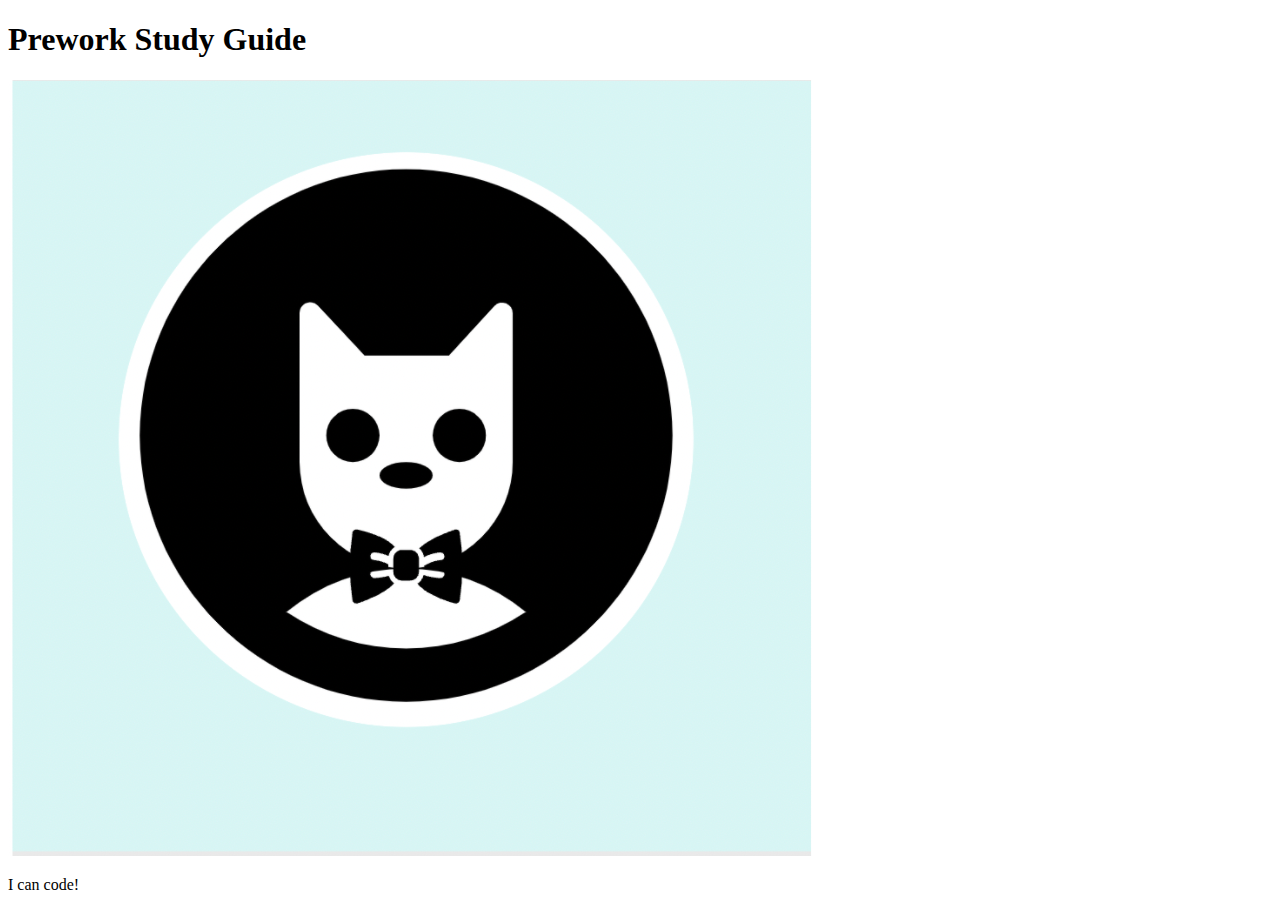
==== prework-study-guide/index.html @ ba93833a "add starter code" ====
<!DOCTYPE html>
<html lang="en">
  <head>
    <meta charset="UTF-8" />
    <meta http-equiv="X-UA-Compatible" content="IE=edge" />
    <meta name="viewport" content="width=device-width, initial-scale=1.0" />
    <title>Prework Study Guide</title>
  </head>
  <body>
    <header id="top">
      <h1>Prework Study Guide</h1>
      <img src="./assets/bowtie-cat.png" alt="Profile image of cat wearing a bow tie." />
    </header>
    <main>
      <!-- Student code goes here -->
    </main>

    <footer>
      <p>I can code!</p>
    </footer>
  </body>
</html>
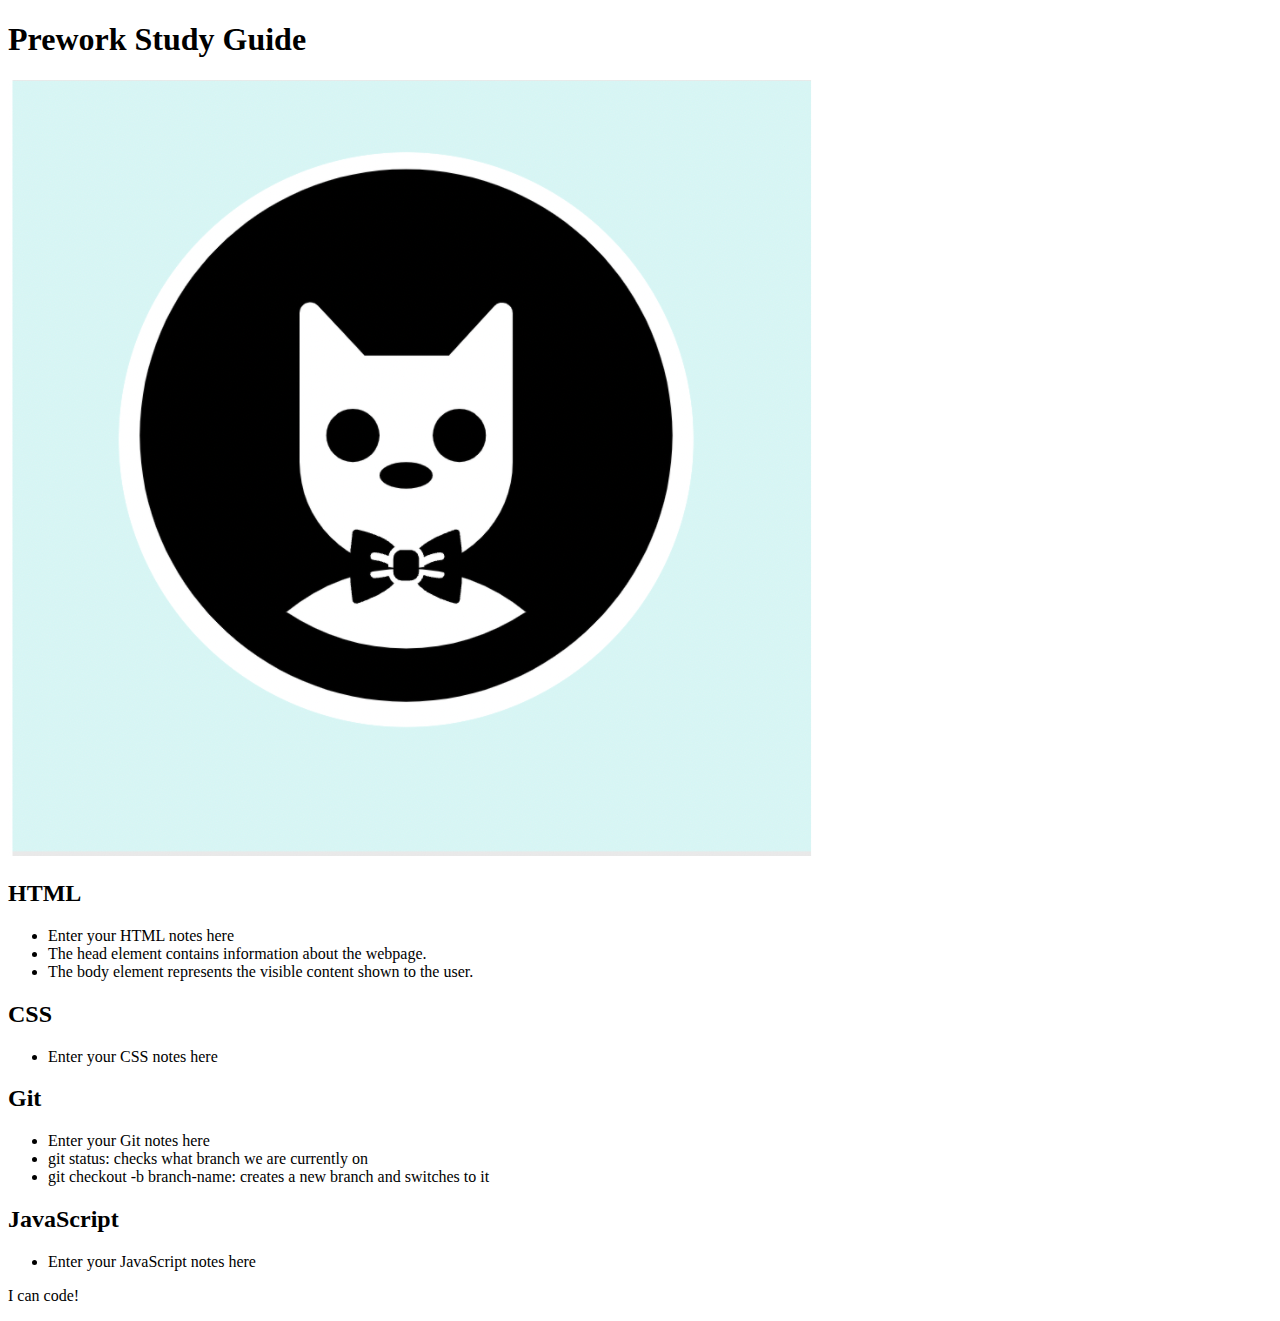
==== commit 6062bc7d: "added code to HTML file" ====
--- a/prework-study-guide/index.html
+++ b/prework-study-guide/index.html
@@ -12,7 +12,37 @@
       <img src="./assets/bowtie-cat.png" alt="Profile image of cat wearing a bow tie." />
     </header>
     <main>
-      <!-- Student code goes here -->
+      <section class="card" id="html-section">
+        <h2>HTML</h2>
+        <ul>
+          <li>Enter your HTML notes here</li>
+          <li>The head element contains information about the webpage.</li>
+     <li>The body element represents the visible content shown to the user.</li>
+        </ul>
+      </section>
+   
+      <section class="card" id="css-section">
+        <h2>CSS</h2>
+        <ul>
+          <li>Enter your CSS notes here</li>
+        </ul>
+      </section>
+   
+      <section class="card" id="git-section">
+        <h2>Git</h2>
+        <ul>
+          <li>Enter your Git notes here</li>
+          <li>git status: checks what branch we are currently on</li>
+          <li>git checkout -b branch-name: creates a new branch and switches to it</li>
+        </ul>
+      </section>
+   
+      <section class="card" id="javascript-section">
+        <h2>JavaScript</h2>
+        <ul>
+          <li>Enter your JavaScript notes here</li>
+        </ul>
+      </section>
     </main>
 
     <footer>
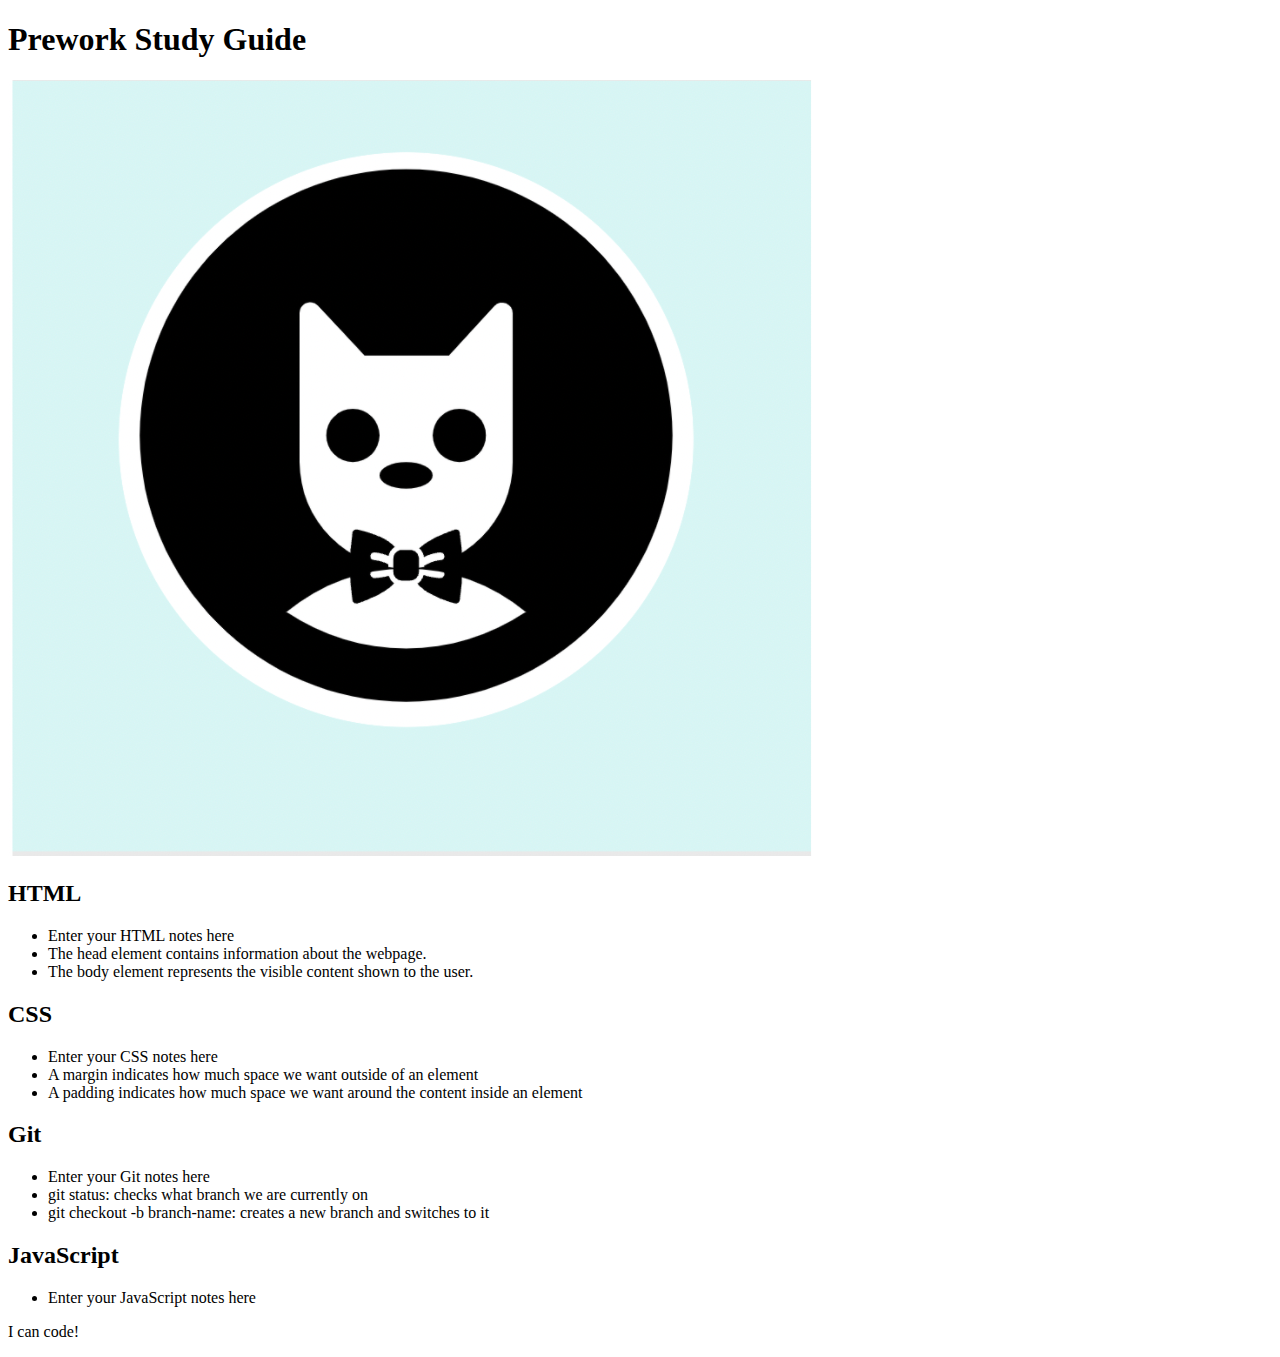
==== commit 486f4123: "added CSS to project" ====
--- a/prework-study-guide/index.html
+++ b/prework-study-guide/index.html
@@ -4,6 +4,7 @@
     <meta charset="UTF-8" />
     <meta http-equiv="X-UA-Compatible" content="IE=edge" />
     <meta name="viewport" content="width=device-width, initial-scale=1.0" />
+    <link rel="stylesheet" href="./assets/style.css">  
     <title>Prework Study Guide</title>
   </head>
   <body>
@@ -25,6 +26,8 @@
         <h2>CSS</h2>
         <ul>
           <li>Enter your CSS notes here</li>
+          <li> A margin indicates how much space we want outside of an element</li>
+          <li>A padding indicates how much space we want around the content inside an element</li>
         </ul>
       </section>
    
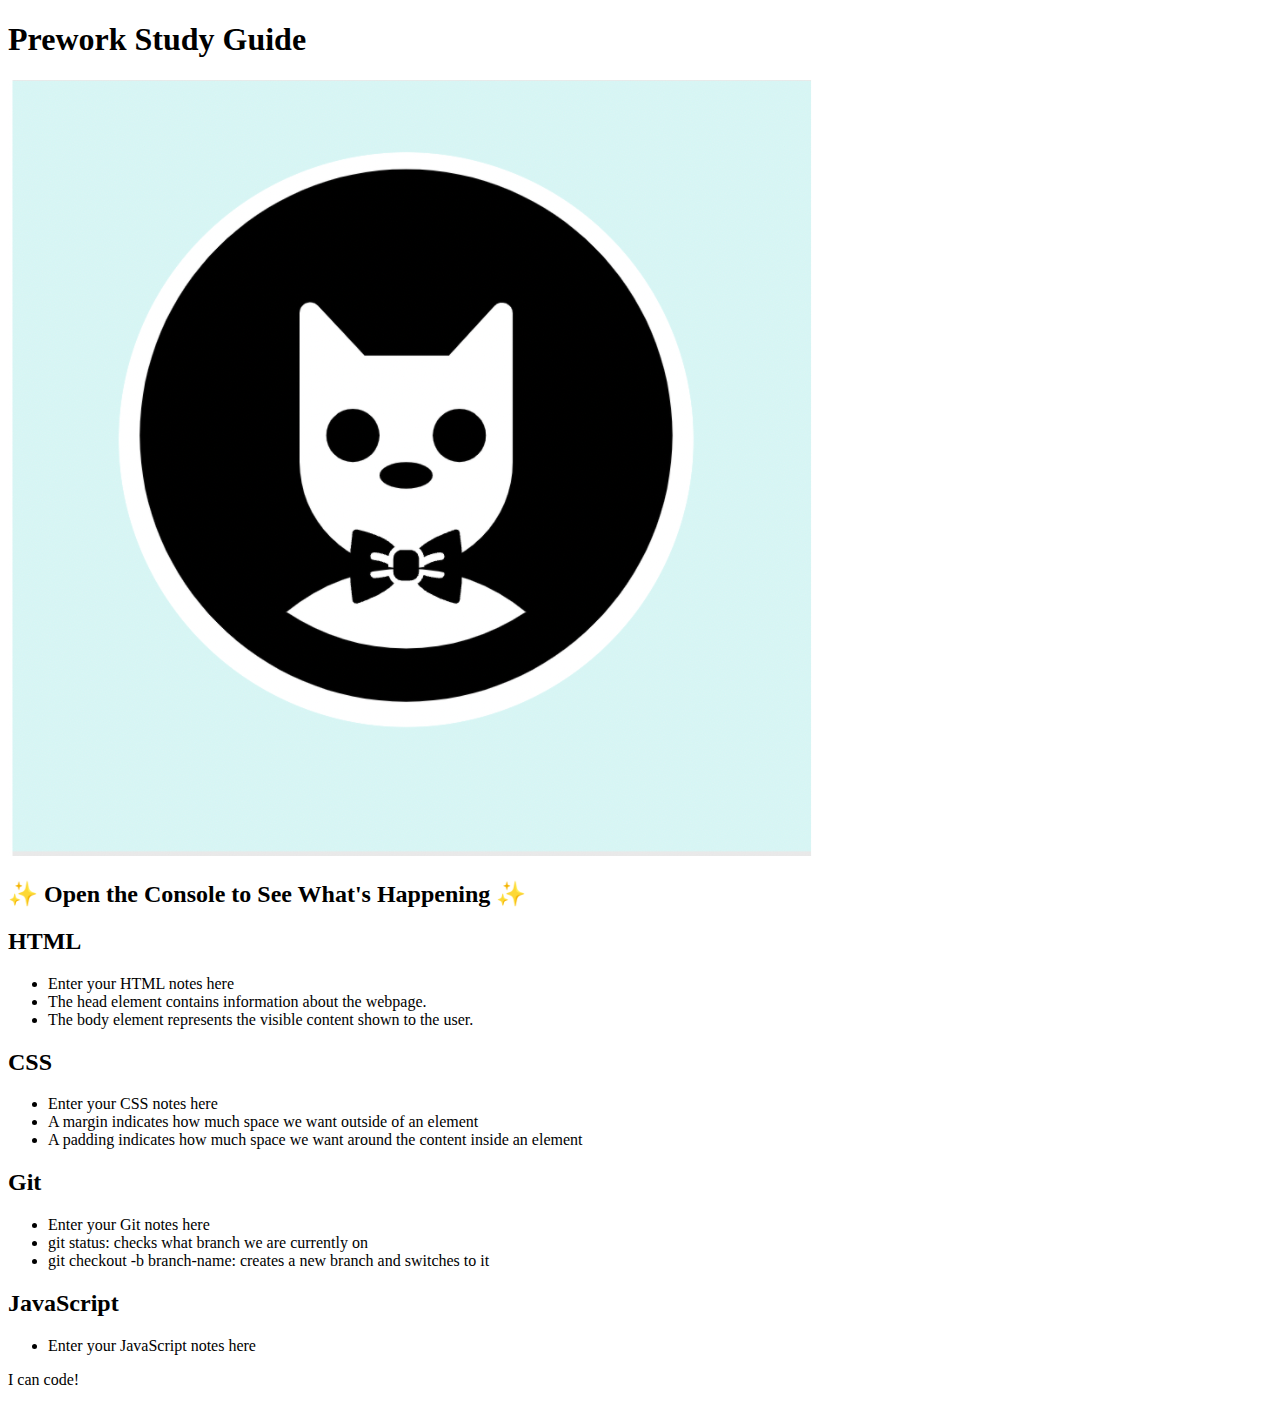
==== commit 05b72344: "feature/add-js" ====
--- a/prework-study-guide/index.html
+++ b/prework-study-guide/index.html
@@ -11,6 +11,7 @@
     <header id="top">
       <h1>Prework Study Guide</h1>
       <img src="./assets/bowtie-cat.png" alt="Profile image of cat wearing a bow tie." />
+      <h2>✨ Open the Console to See What's Happening ✨</h2>
     </header>
     <main>
       <section class="card" id="html-section">
@@ -51,5 +52,6 @@
     <footer>
       <p>I can code!</p>
     </footer>
+    <script src="./assets/script.js"></script>  
   </body>
 </html>
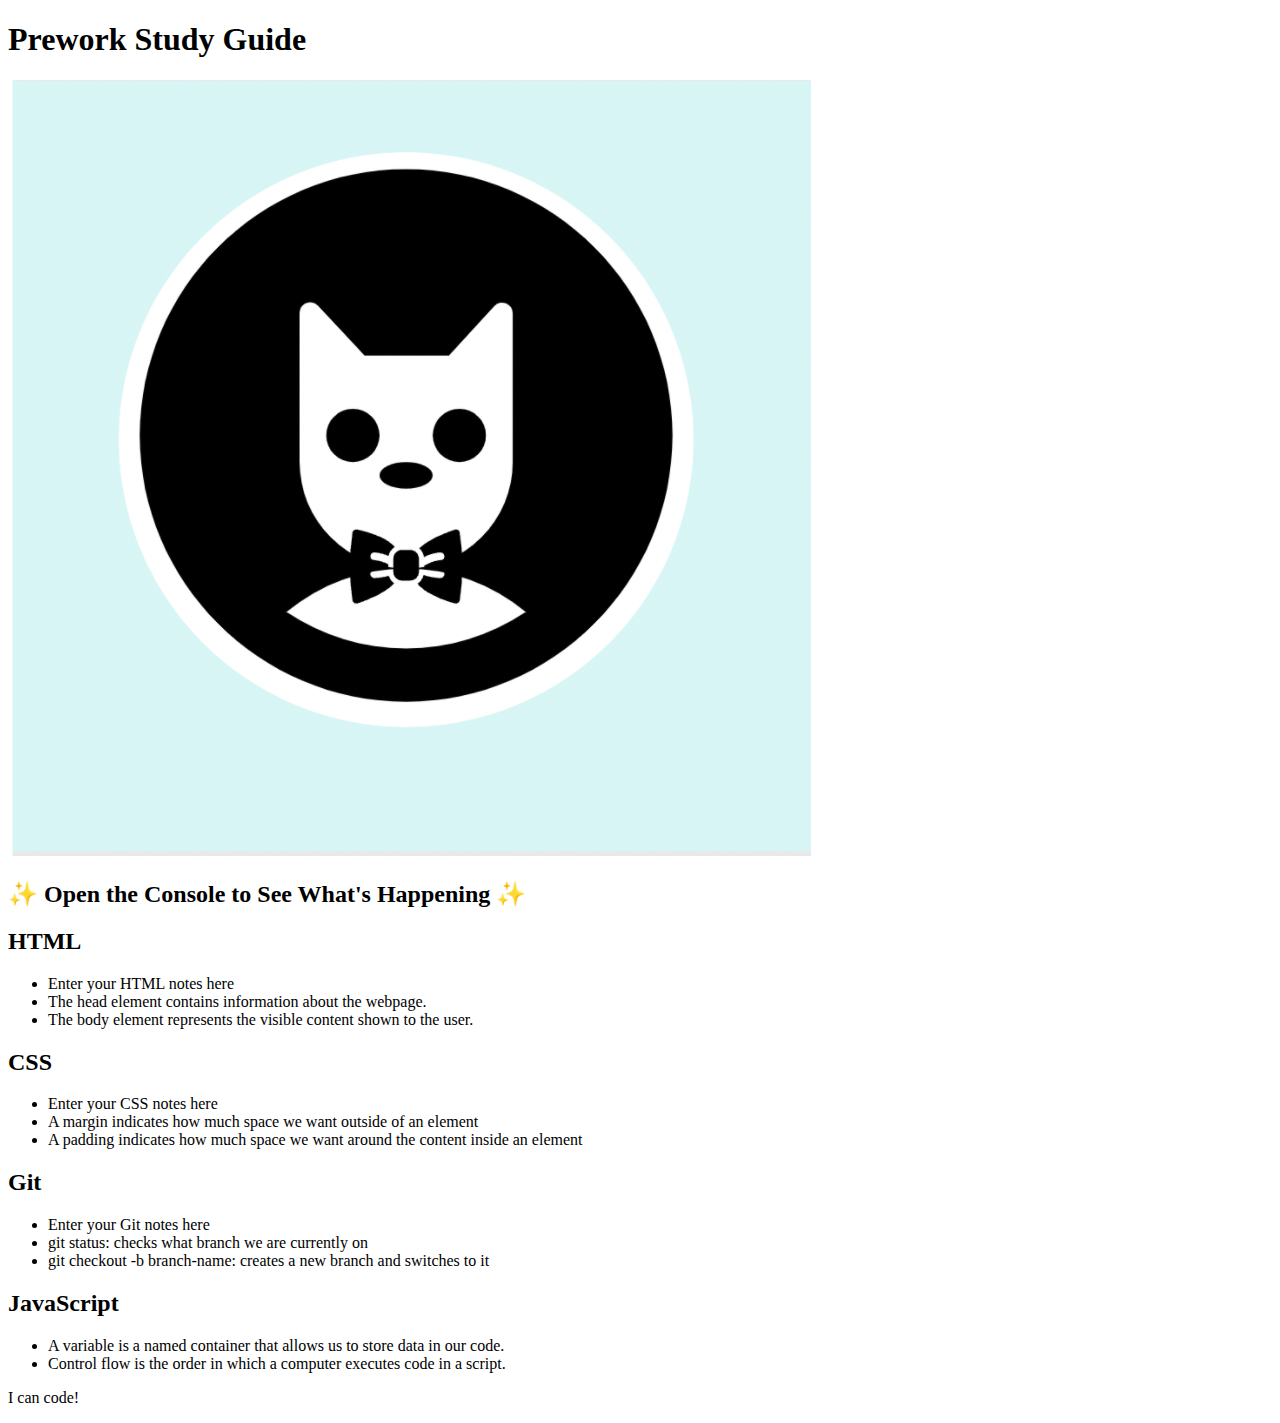
==== commit 309f9885: "feature/add-js" ====
--- a/prework-study-guide/index.html
+++ b/prework-study-guide/index.html
@@ -44,7 +44,8 @@
       <section class="card" id="javascript-section">
         <h2>JavaScript</h2>
         <ul>
-          <li>Enter your JavaScript notes here</li>
+          <li>A variable is a named container that allows us to store data in our code.</li>
+   <li>Control flow is the order in which a computer executes code in a script.</li> 
         </ul>
       </section>
     </main>
